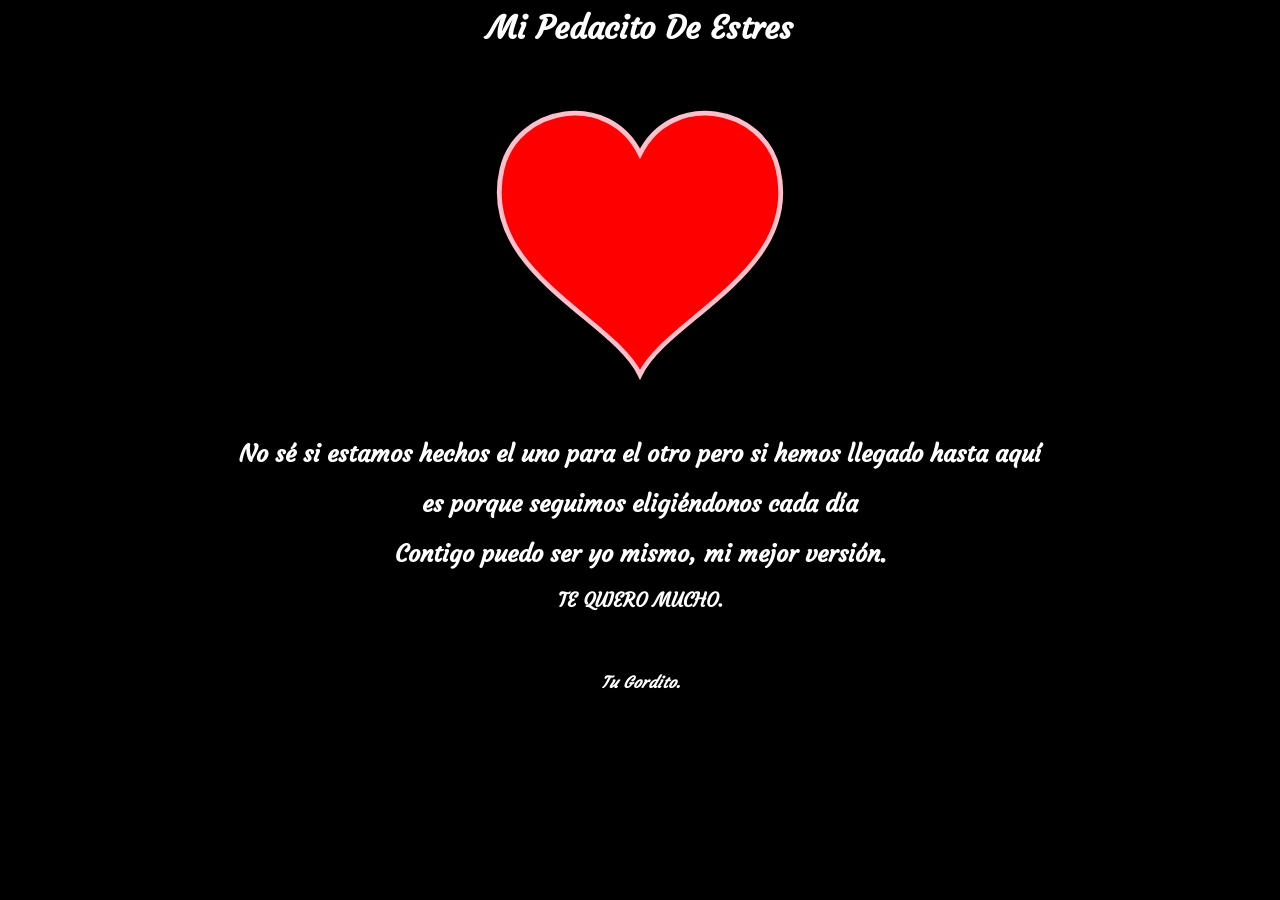
==== index.html @ 89061f97 "Add files via upload" ====
<html>

<head></head>

<body>
 <style>

  @import url(https://fonts.googleapis.com/css?family=Courgette);

body
{
  text-align:center;
  font-family: 'Courgette', cursive;
  color: white;
  background-color: black;
}


svg
{
  animation: bit 1s infinite;
  -webkit-animation: bit 1s infinite;
  transition:transform 1s;
  -webkit-transition:transform 1s;
  -webkit-animation-delay: 6s;
  animation-delay: 6s;
}
#myHeart
{
  stroke:pink;
  stroke-width:7px;
  fill-opacity:0;
}

svg path
{
  stroke:rgb(255,255,255);
  stroke-dasharray:1300;
  stroke-dashoffset: 0;
  stroke-width:3px;
  fill-opacity:0;
  animation: anim 12s linear forwards;
  -webkit-animation: anim 12s linear forwards;
}

@keyframes anim
{
 0%
  {
    stroke-dashoffset: 1000;
    fill:rgba(255,0,0,0);
  }50%{
    stroke-dashoffset: 0;
    fill:rgba(255,0,0,0);
    fill-opacity:0;
  }
  100%
  {
    fill:rgba(255,0,0,1);
    fill-opacity:1;
  }
}

@-webkit-keyframes anim
{
  0%
  {
    stroke-dashoffset: 1000;
    fill:rgba(255,0,0,0);
  }50%{
    stroke-dashoffset: 0;
    fill:rgba(255,0,0,0);
    fill-opacity:0;
  }
  100%
  {
    fill:rgba(255,0,0,1);
    fill-opacity:1;
  }
}
@keyframes bit
{
 0%{
    transform:scale(1);
  }
  50%{
    transform:scale(1.3);
  }
  100%{
    transform:scale(1);
  }
}

@-webkit-keyframes bit
{

 </style>

<h1 id="name">Mi Pedacito De Estres</h1>
<svg version="1.1" xmlns="http://www.w3.org/2000/svg" xmlns:xlink="http://www.w3.org/1999/xlink" x="0px" y="0px" width="350px" height="350px" viewbox="0 0 512 512" enable-background="new 0 0 512 512" xml:space="preserve">

<path id="myHeart" d="M457.901,146.444C436.495,54.316,301.703,30.921,256,124.192

    C210.297,30.921,75.506,54.314,54.099,146.444C19.256,296.402,216.886,364.586,256,447.25

    C295.114,364.586,492.744,296.404,457.901,146.444z" />
</svg>
<h2> No sé si estamos hechos el uno para el otro pero si hemos llegado hasta aquí</h2>
<h2>es porque seguimos eligiéndonos cada día</h2>
<h2>Contigo puedo ser yo mismo, mi mejor versión.</h2>
<h3>TE QUIERO MUCHO.</h3>
<br />
<h4><i>Tu Gordito.</i></h4>
</body></html>
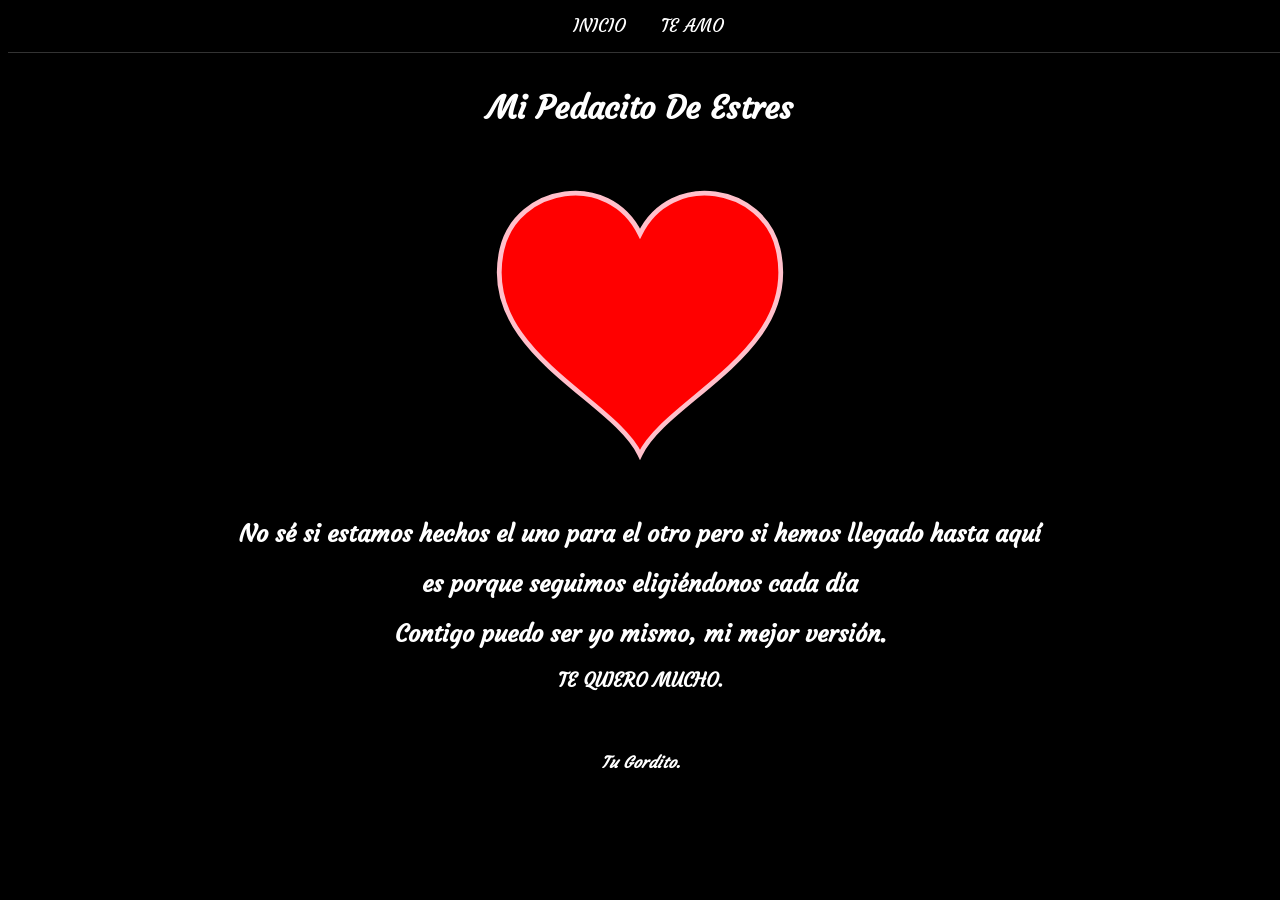
==== commit b84fc74c: "Add files via upload" ====
--- a/index.html
+++ b/index.html
@@ -1,114 +1,139 @@
 <html>
 
-<head></head>
+<head>
+  <meta charset="UTF-8">
+  <title>Para Mi Pedacito De Estres</title>
+</head>
 
 <body>
- <style>
+  <style>
+    @import url(https://fonts.googleapis.com/css?family=Courgette);
 
-  @import url(https://fonts.googleapis.com/css?family=Courgette);
+    /* --- NUEVA NAVEGACIÓN --- */
+    .nav-container {
+      position: fixed;
+      top: 0;
+      width: 100%;
+      background: rgba(0, 0, 0, 0.8);
+      padding: 15px 0;
+      z-index: 1000;
+      border-bottom: 1px solid #333;
+    }
 
-body
-{
-  text-align:center;
-  font-family: 'Courgette', cursive;
-  color: white;
-  background-color: black;
-}
+    .nav-container a {
+      color: white;
+      text-decoration: none;
+      margin: 0 15px;
+      font-size: 1.1em;
+      transition: color 0.3s;
+    }
 
+    .nav-container a:hover {
+      color: pink;
+    }
 
-svg
-{
-  animation: bit 1s infinite;
-  -webkit-animation: bit 1s infinite;
-  transition:transform 1s;
-  -webkit-transition:transform 1s;
-  -webkit-animation-delay: 6s;
-  animation-delay: 6s;
-}
-#myHeart
-{
-  stroke:pink;
-  stroke-width:7px;
-  fill-opacity:0;
-}
+    /* Ajuste para que el contenido no quede oculto bajo la nav */
+    body {
+      padding-top: 80px;
+      text-align: center;
+      font-family: 'Courgette', cursive;
+      color: white;
+      background-color: black;
+    }
+    /* --- FIN NAVEGACIÓN --- */
 
-svg path
-{
-  stroke:rgb(255,255,255);
-  stroke-dasharray:1300;
-  stroke-dashoffset: 0;
-  stroke-width:3px;
-  fill-opacity:0;
-  animation: anim 12s linear forwards;
-  -webkit-animation: anim 12s linear forwards;
-}
+    svg {
+      animation: bit 1s infinite;
+      -webkit-animation: bit 1s infinite;
+      transition: transform 1s;
+      -webkit-transition: transform 1s;
+      -webkit-animation-delay: 6s;
+      animation-delay: 6s;
+    }
 
-@keyframes anim
-{
- 0%
-  {
-    stroke-dashoffset: 1000;
-    fill:rgba(255,0,0,0);
-  }50%{
-    stroke-dashoffset: 0;
-    fill:rgba(255,0,0,0);
-    fill-opacity:0;
-  }
-  100%
-  {
-    fill:rgba(255,0,0,1);
-    fill-opacity:1;
-  }
-}
+    #myHeart {
+      stroke: pink;
+      stroke-width: 7px;
+      fill-opacity: 0;
+    }
 
-@-webkit-keyframes anim
-{
-  0%
-  {
-    stroke-dashoffset: 1000;
-    fill:rgba(255,0,0,0);
-  }50%{
-    stroke-dashoffset: 0;
-    fill:rgba(255,0,0,0);
-    fill-opacity:0;
-  }
-  100%
-  {
-    fill:rgba(255,0,0,1);
-    fill-opacity:1;
-  }
-}
-@keyframes bit
-{
- 0%{
-    transform:scale(1);
-  }
-  50%{
-    transform:scale(1.3);
-  }
-  100%{
-    transform:scale(1);
-  }
-}
+    svg path {
+      stroke: rgb(255, 255, 255);
+      stroke-dasharray: 1300;
+      stroke-dashoffset: 0;
+      stroke-width: 3px;
+      fill-opacity: 0;
+      animation: anim 12s linear forwards;
+      -webkit-animation: anim 12s linear forwards;
+    }
 
-@-webkit-keyframes bit
-{
+    @keyframes anim {
+      0% {
+        stroke-dashoffset: 1000;
+        fill: rgba(255, 0, 0, 0);
+      }
+      50% {
+        stroke-dashoffset: 0;
+        fill: rgba(255, 0, 0, 0);
+        fill-opacity: 0;
+      }
+      100% {
+        fill: rgba(255, 0, 0, 1);
+        fill-opacity: 1;
+      }
+    }
 
- </style>
+    @-webkit-keyframes anim {
+      0% {
+        stroke-dashoffset: 1000;
+        fill: rgba(255, 0, 0, 0);
+      }
+      50% {
+        stroke-dashoffset: 0;
+        fill: rgba(255, 0, 0, 0);
+        fill-opacity: 0;
+      }
+      100% {
+        fill: rgba(255, 0, 0, 1);
+        fill-opacity: 1;
+      }
+    }
 
-<h1 id="name">Mi Pedacito De Estres</h1>
-<svg version="1.1" xmlns="http://www.w3.org/2000/svg" xmlns:xlink="http://www.w3.org/1999/xlink" x="0px" y="0px" width="350px" height="350px" viewbox="0 0 512 512" enable-background="new 0 0 512 512" xml:space="preserve">
+    @keyframes bit {
+      0% {
+        transform: scale(1);
+      }
+      50% {
+        transform: scale(1.3);
+      }
+      100% {
+        transform: scale(1);
+      }
+    }
+  </style>
 
-<path id="myHeart" d="M457.901,146.444C436.495,54.316,301.703,30.921,256,124.192
+  <nav class="nav-container">
+    <a href="index.html">INICIO</a>
+    <a href="flores/index.html">TE AMO</a>
+  </nav>
 
+  <h1 id="name">Mi Pedacito De Estres</h1>
+  
+  <svg version="1.1" xmlns="http://www.w3.org/2000/svg" width="350px" height="350px" viewbox="0 0 512 512">
+    <path id="myHeart" d="M457.901,146.444C436.495,54.316,301.703,30.921,256,124.192
     C210.297,30.921,75.506,54.314,54.099,146.444C19.256,296.402,216.886,364.586,256,447.25
+    C295.114,364.586,492.744,296.404,457.901,146.444z" />
+  </svg>
 
-    C295.114,364.586,492.744,296.404,457.901,146.444z" />
-</svg>
-<h2> No sé si estamos hechos el uno para el otro pero si hemos llegado hasta aquí</h2>
-<h2>es porque seguimos eligiéndonos cada día</h2>
-<h2>Contigo puedo ser yo mismo, mi mejor versión.</h2>
-<h3>TE QUIERO MUCHO.</h3>
-<br />
-<h4><i>Tu Gordito.</i></h4>
-</body></html>+  <div id="mensaje">
+    <h2> No sé si estamos hechos el uno para el otro pero si hemos llegado hasta aquí</h2>
+    <h2>es porque seguimos eligiéndonos cada día</h2>
+    <h2>Contigo puedo ser yo mismo, mi mejor versión.</h2>
+    <h3>TE QUIERO MUCHO.</h3>
+  </div>
+
+  <br />
+  <h4 id="contacto"><i>Tu Gordito.</i></h4>
+</body>
+
+</html>
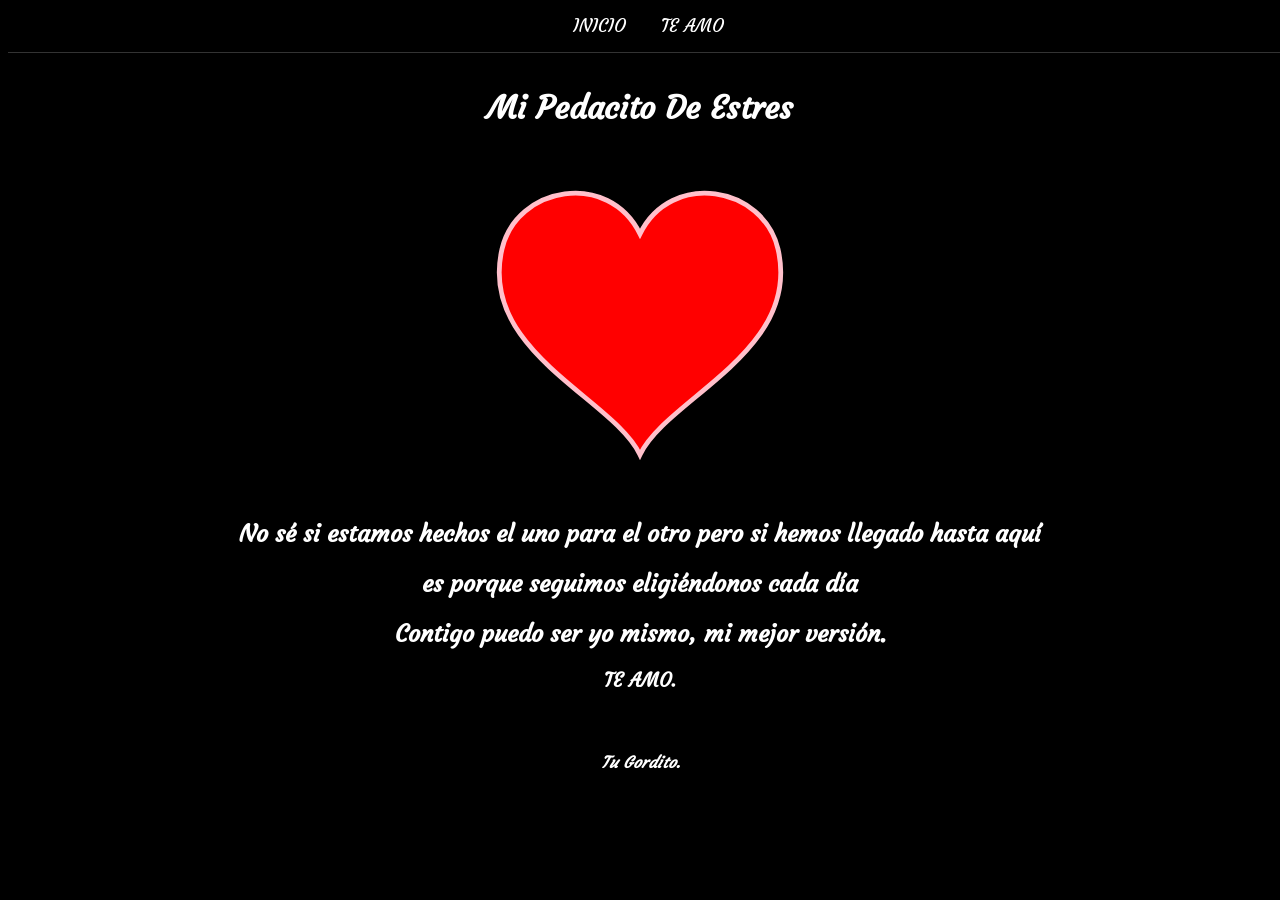
==== commit 924faa7c: "Actualizar index.html" ====
--- a/index.html
+++ b/index.html
@@ -1,10 +1,8 @@
 <html>
-
 <head>
   <meta charset="UTF-8">
   <title>Para Mi Pedacito De Estres</title>
 </head>
-
 <body>
   <style>
     @import url(https://fonts.googleapis.com/css?family=Courgette);
@@ -129,11 +127,11 @@
     <h2> No sé si estamos hechos el uno para el otro pero si hemos llegado hasta aquí</h2>
     <h2>es porque seguimos eligiéndonos cada día</h2>
     <h2>Contigo puedo ser yo mismo, mi mejor versión.</h2>
-    <h3>TE QUIERO MUCHO.</h3>
+    <h3>TE AMO.</h3>
   </div>
 
   <br />
   <h4 id="contacto"><i>Tu Gordito.</i></h4>
 </body>
 
-</html>+</html>
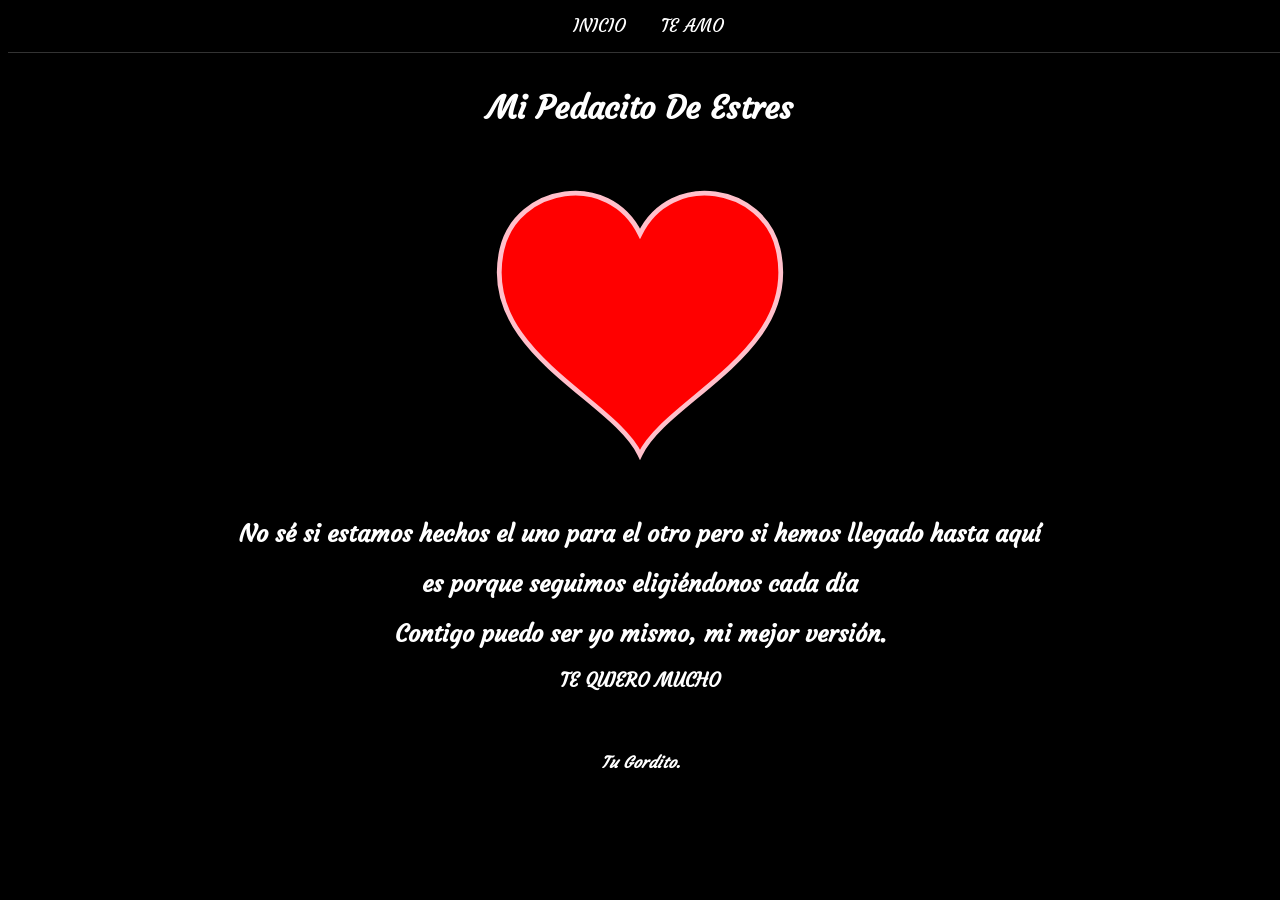
==== commit 5646e450: "Modify message text and navigation link Updated the text in the message section and changed 'TE AMO'" ====
--- a/index.html
+++ b/index.html
@@ -127,7 +127,7 @@
     <h2> No sé si estamos hechos el uno para el otro pero si hemos llegado hasta aquí</h2>
     <h2>es porque seguimos eligiéndonos cada día</h2>
     <h2>Contigo puedo ser yo mismo, mi mejor versión.</h2>
-    <h3>TE AMO.</h3>
+    <h3>TE QUIERO MUCHO</h3>
   </div>
 
   <br />
